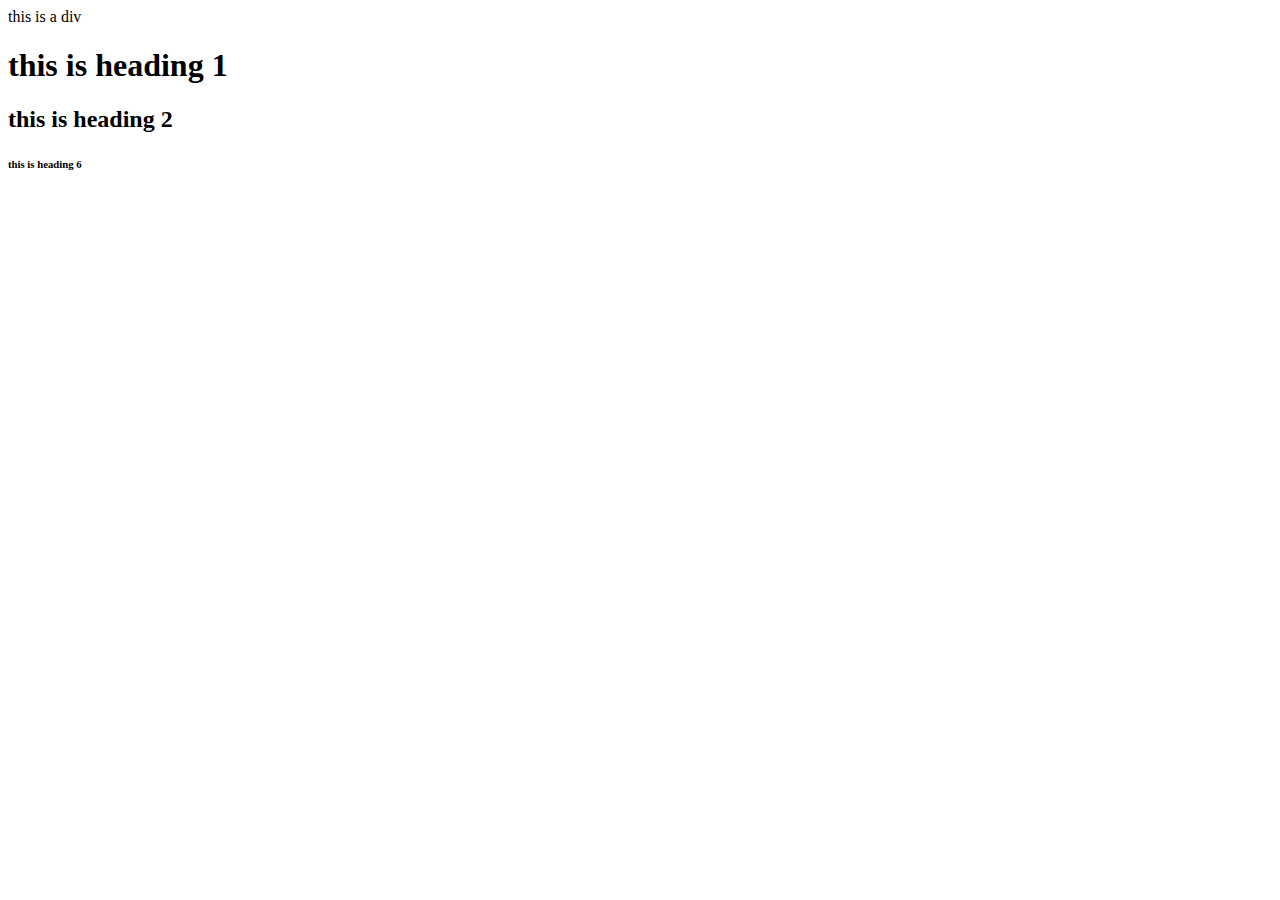
==== index.html @ 9d9c4831 "updated html" ====
<!DOCTYPE html>
<html lang="en">
<head>
    <meta charset="UTF-8">
    <meta name="viewport" content="width=device-width, initial-scale=1.0">
    <title>Bootcamp 01</title>
</head>
<body>
    <div>
        this is a div
    </div>
    <h1>
        this is heading 1
    </h1>
    <h2>
        this is heading 2
    </h2>
    <h6>
        this is heading 6
    </h6>
</body>
</html>
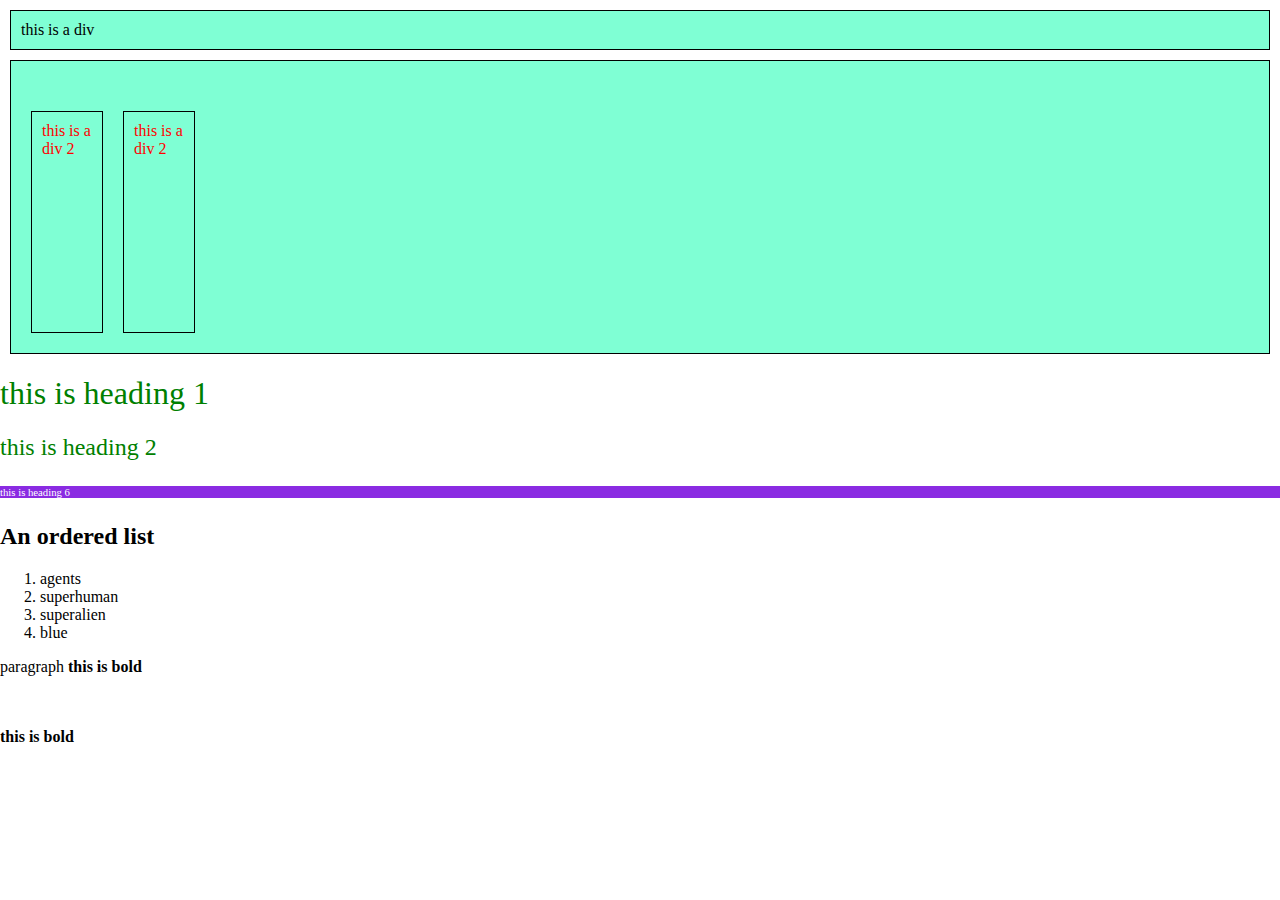
==== commit ce438aa5: "add first page" ====
--- a/index.html
+++ b/index.html
@@ -4,19 +4,45 @@
     <meta charset="UTF-8">
     <meta name="viewport" content="width=device-width, initial-scale=1.0">
     <title>Bootcamp 01</title>
+    <link rel="stylesheet" href="styles.css">
 </head>
 <body>
     <div>
         this is a div
     </div>
-    <h1>
+    
+    <div class="flexClass"> 
+        <div id="redDiv">
+            this is a div 2
+        </div>
+        <div id="redDiv">
+            this is a div 2
+        </div>
+    </div>
+
+    <h1 class="heading">
         this is heading 1
     </h1>
-    <h2>
+    <h2 class="heading">
         this is heading 2
     </h2>
-    <h6>
+    <h6 class="heading" style="background-color: blueviolet; color: white">
         this is heading 6
     </h6>
+    <h2>
+        An ordered list
+    </h2>
+    <ol>
+        <li>agents</li>
+        <li>superhuman</li>
+        <li>superalien</li>
+        <li>blue</li>
+    </ol>
+    <!-- this is a comment -->
+
+    <p>paragraph <b> this is bold</b></p>
+    <br>
+    <br>
+    <b> this is bold</b>
 </body>
 </html>--- a/styles.css
+++ b/styles.css
@@ -0,0 +1,29 @@
+div {
+    border: 1px solid black;
+    background-color:aquamarine;
+    padding: 10px;
+    margin: 10px;
+}
+
+#redDiv {
+    color: red;
+    margin-top: 40px;
+    height: 200px;
+    width: 50px;
+}
+
+/* commenting */
+/* one line */
+.heading {
+    font-family: cursive;
+    font-weight: 500;
+    color: green;
+}
+
+body {
+    margin: 0px;
+}
+
+.flexClass {
+    display: flex;
+}
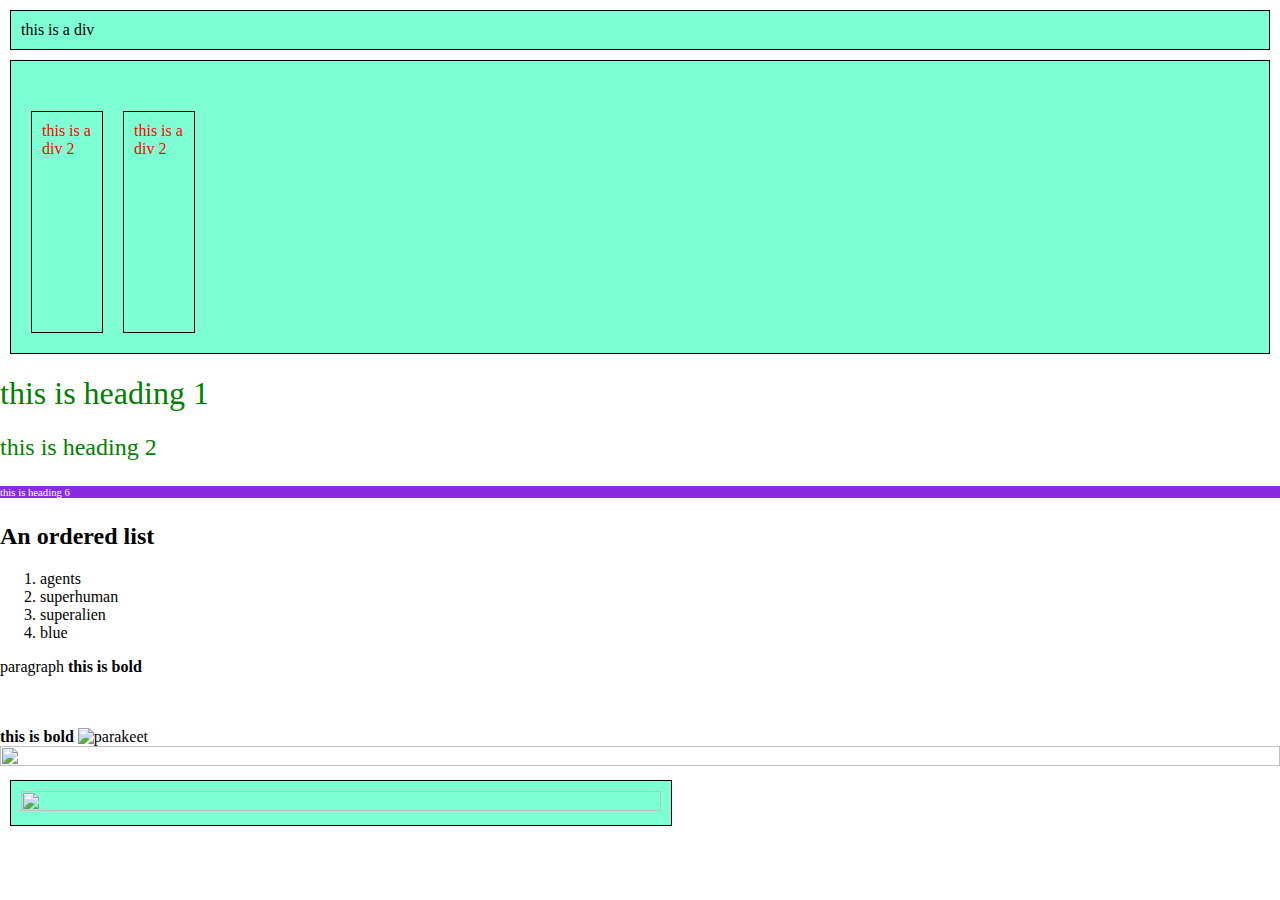
==== commit b56b19c3: "add assets" ====
--- a/index.html
+++ b/index.html
@@ -10,7 +10,7 @@
     <div>
         this is a div
     </div>
-    
+
     <div class="flexClass"> 
         <div id="redDiv">
             this is a div 2
@@ -44,5 +44,12 @@
     <br>
     <br>
     <b> this is bold</b>
+
+    <img src="parakeet.jpeg" alt="parakeet" width="500" height="333">
+    <br>
+    <img src="../assets/pyramid.jpeg" width="100%" height="100%">
+    <div style="width: 50%">
+        <img src="../assets/pyramid.jpeg" width="100%" height="100%">
+    </div>
 </body>
 </html>